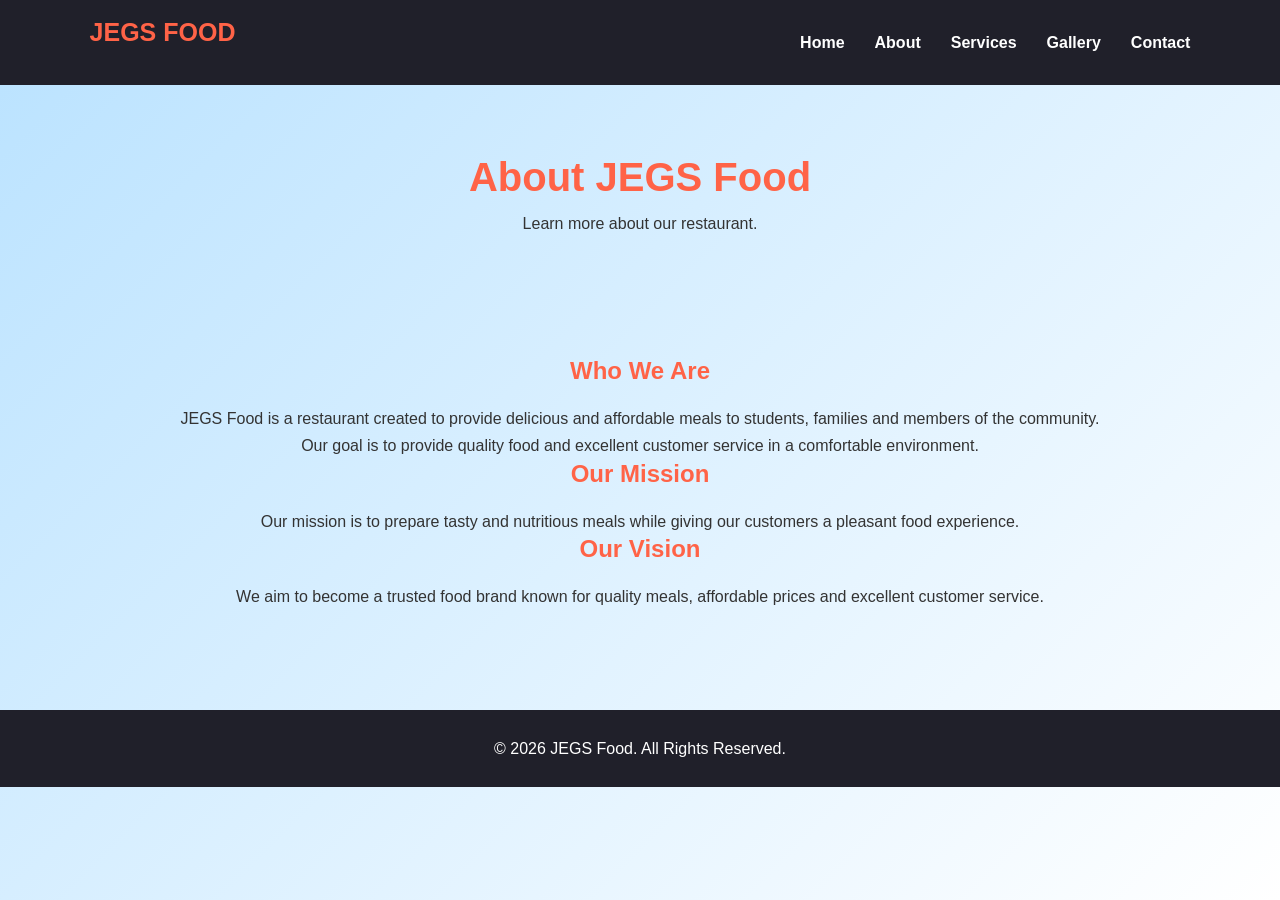
==== about.html @ 6ed5e002 "Initial commit - csc210-web" ====
<!DOCTYPE html>
<html lang="en">
<head>
    <meta charset="UTF-8">
    <meta name="viewport" content="width=device-width, initial-scale=1.0">
    <title>JEGS Food - About</title>
    <link rel="stylesheet" href="style.css">
    <script src="script.js" defer></script>
</head>

<body>

<header>
    <nav class="navbar">
        <h2 class="logo">JEGS FOOD</h2>

        <ul class="nav-links">
            <li><a href="index.html">Home</a></li>
            <li><a href="about.html">About</a></li>
            <li><a href="services.html">Services</a></li>
            <li><a href="gallery.html">Gallery</a></li>
            <li><a href="contact.html">Contact</a></li>
        </ul>
    </nav>
</header>

<main>

    <section class="page-header">
        <h1>About JEGS Food</h1>
        <p>Learn more about our restaurant.</p>
    </section>

    <section class="content-section">

        <article>
            <h2>Who We Are</h2>

            <p>
                JEGS Food is a restaurant created to provide
                delicious and affordable meals to students,
                families and members of the community.
            </p>

            <p>
                Our goal is to provide quality food and excellent
                customer service in a comfortable environment.
            </p>
        </article>

        <article>
            <h2>Our Mission</h2>

            <p>
                Our mission is to prepare tasty and nutritious
                meals while giving our customers a pleasant
                food experience.
            </p>
        </article>

        <article>
            <h2>Our Vision</h2>

            <p>
                We aim to become a trusted food brand known for
                quality meals, affordable prices and excellent
                customer service.
            </p>
        </article>

    </section>

</main>

<footer>
    <p>&copy; 2026 JEGS Food. All Rights Reserved.</p>
</footer>

</body>
</html>
---- style.css ----
* {
    box-sizing: border-box;
    margin: 0;
    padding: 0;
}

html {
    scroll-behavior: smooth;
}

body {
    font-family: Arial, sans-serif;
    background:
        linear-gradient(
            135deg,
            #b9e2ff,
            #ffffff
        );
    color: #333;
    min-height: 100vh;
}

/* NAVIGATION */

.navbar {
    background: #20202a;
    display: flex;
    justify-content: space-between;
    align-items: center;
    padding: 18px 7%;
}

.logo {
    color: tomato;
    font-size: 25px;
}

.nav-links {
    display: flex;
    list-style: none;
    gap: 30px;
}

.nav-links a {
    color: white;
    text-decoration: none;
    font-weight: bold;
}

.nav-links a:hover {
    color: tomato;
}

/* HERO */

.hero {
    min-height: 500px;
    display: flex;
    justify-content: center;
    align-items: center;
    text-align: center;
    padding: 40px;
}

.hero-content h1 {
    color: tomato;
    font-size: 50px;
    margin-bottom: 15px;
}

.hero-content p {
    font-size: 22px;
    margin-bottom: 25px;
}

/* BUTTON */

.btn,
button {
    display: inline-block;
    background: tomato;
    color: white;
    border: none;
    padding: 12px 25px;
    border-radius: 5px;
    text-decoration: none;
    cursor: pointer;
}

.btn:hover,
button:hover {
    background: darkred;
}

/* GENERAL SECTIONS */

.welcome,
.highlights,
.content-section {
    max-width: 1000px;
    margin: auto;
    padding: 50px 30px;
    text-align: center;
}

h2 {
    color: tomato;
    margin-bottom: 20px;
}

p {
    line-height: 1.7;
}

/* LISTS */

.highlights ul,
.content-section ul {
    list-style-position: inside;
    line-height: 2;
}

/* PAGE HEADER */

.page-header {
    text-align: center;
    padding: 70px 20px;
}

.page-header h1 {
    color: tomato;
    font-size: 40px;
    margin-bottom: 10px;
}

/* TABLE */

table {
    width: 100%;
    border-collapse: collapse;
    margin: 30px 0;
    background: white;
}

th,
td {
    border: 1px solid #aaa;
    padding: 14px;
    text-align: center;
}

th {
    background: tomato;
    color: white;
}

tr:hover {
    background: #f5f5f5;
}

/* GALLERY */

.gallery {
    max-width: 1100px;
    margin: auto;
    padding: 30px;
    display: grid;
    grid-template-columns:
        repeat(auto-fit, minmax(220px, 1fr));
    gap: 25px;
}

.gallery-item {
    background: white;
    padding: 15px;
    text-align: center;
    border-radius: 8px;
}

.gallery-item img {
    width: 100%;
    height: 220px;
    object-fit: cover;
    border-radius: 6px;
}

.gallery-item h3 {
    margin-top: 12px;
    color: tomato;
}

/* CONTACT */

.contact-section {
    max-width: 1000px;
    margin: auto;
    padding: 40px;
    display: grid;
    grid-template-columns: 1fr 1fr;
    gap: 40px;
}

.contact-info,
.contact-form {
    background: white;
    padding: 30px;
    border-radius: 8px;
}

/* FORM */

label {
    display: block;
    margin-top: 15px;
    margin-bottom: 5px;
    font-weight: bold;
}

input,
textarea {
    width: 100%;
    padding: 12px;
    border: 1px solid #aaa;
    border-radius: 5px;
    font-size: 15px;
}

textarea {
    height: 120px;
    resize: vertical;
}

.contact-form button {
    margin-top: 15px;
}

/* SUCCESS MESSAGE */

#contactSuccess {
    display: none;
    margin-top: 20px;
    padding: 20px;
    background: #e5ffe5;
    text-align: center;
}

/* FOOTER */

footer {
    background: #20202a;
    color: white;
    text-align: center;
    padding: 25px;
    margin-top: 50px;
}

/* MOBILE */

@media (max-width: 700px) {

    .navbar {
        flex-direction: column;
        gap: 15px;
    }

    .nav-links {
        gap: 12px;
        flex-wrap: wrap;
        justify-content: center;
    }

    .hero-content h1 {
        font-size: 35px;
    }

    .contact-section {
        grid-template-columns: 1fr;
    }
}
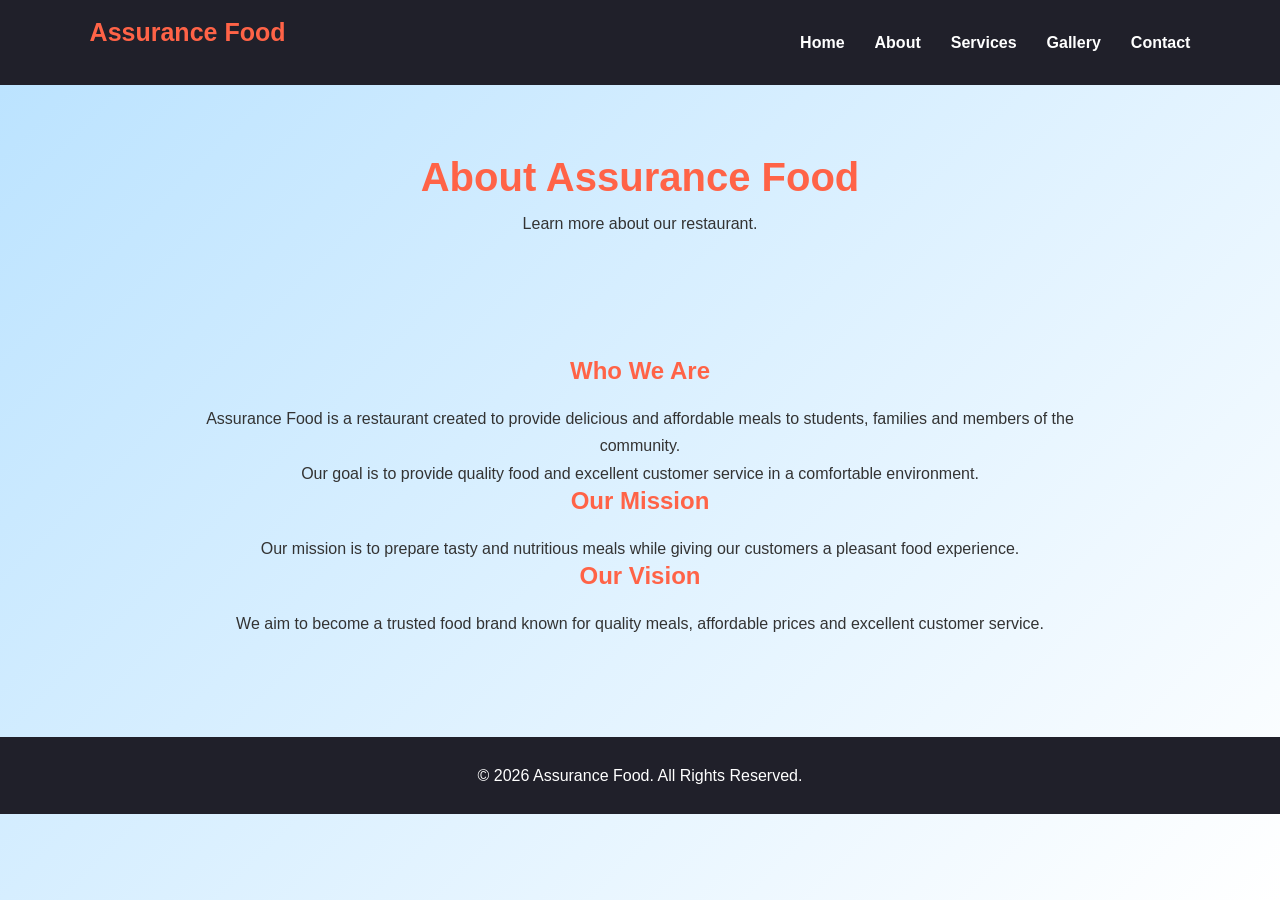
==== commit d1eae7c4: "update the website" ====
--- a/about.html
+++ b/about.html
@@ -3,7 +3,7 @@
 <head>
     <meta charset="UTF-8">
     <meta name="viewport" content="width=device-width, initial-scale=1.0">
-    <title>JEGS Food - About</title>
+    <title>Assurance Food - About</title>
     <link rel="stylesheet" href="style.css">
     <script src="script.js" defer></script>
 </head>
@@ -12,7 +12,7 @@
 
 <header>
     <nav class="navbar">
-        <h2 class="logo">JEGS FOOD</h2>
+        <h2 class="logo">Assurance Food</h2>
 
         <ul class="nav-links">
             <li><a href="index.html">Home</a></li>
@@ -27,7 +27,7 @@
 <main>
 
     <section class="page-header">
-        <h1>About JEGS Food</h1>
+        <h1>About Assurance Food</h1>
         <p>Learn more about our restaurant.</p>
     </section>
 
@@ -37,7 +37,7 @@
             <h2>Who We Are</h2>
 
             <p>
-                JEGS Food is a restaurant created to provide
+                Assurance Food is a restaurant created to provide
                 delicious and affordable meals to students,
                 families and members of the community.
             </p>
@@ -73,7 +73,7 @@
 </main>
 
 <footer>
-    <p>&copy; 2026 JEGS Food. All Rights Reserved.</p>
+    <p>&copy; 2026 Assurance Food. All Rights Reserved.</p>
 </footer>
 
 </body>
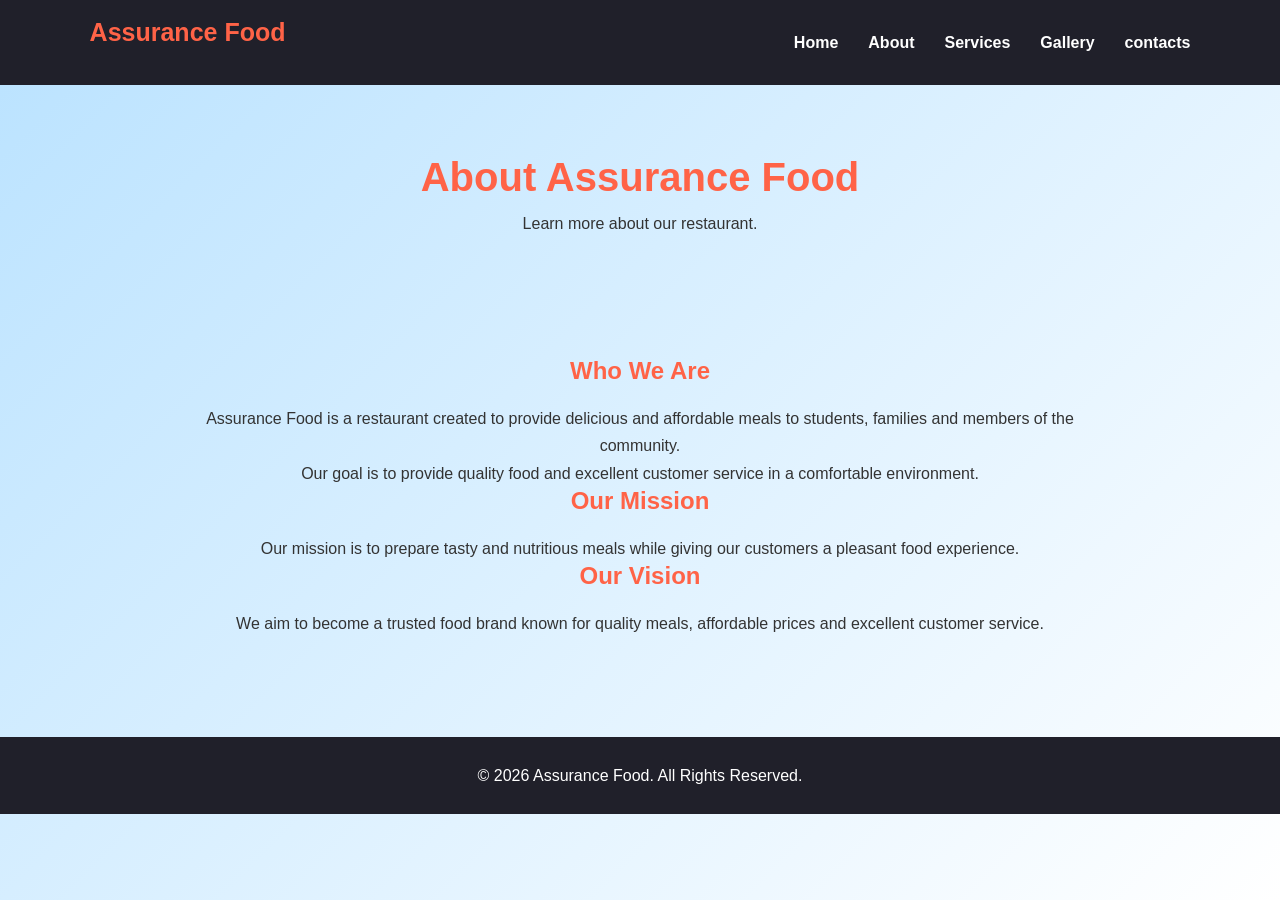
==== commit f0890489: "updated contacts" ====
--- a/about.html
+++ b/about.html
@@ -19,7 +19,7 @@
             <li><a href="about.html">About</a></li>
             <li><a href="services.html">Services</a></li>
             <li><a href="gallery.html">Gallery</a></li>
-            <li><a href="contact.html">Contact</a></li>
+            <li><a href="contact.html">contacts</a></li>
         </ul>
     </nav>
 </header>
--- a/style.css
+++ b/style.css
@@ -20,6 +20,22 @@
     min-height: 100vh;
 }
 
+   .welcome-content{
+  display:flex;
+    align-items: center;
+ justify-content:center:
+  gap:15px;
+}
+  .welcome-content img{
+    width:70px;
+   height:70px;
+   object-fit:contain;
+}
+   .welcome-content h1{
+  margin:0;
+  
+} 
+
 /* NAVIGATION */
 
 .navbar {
@@ -191,7 +207,7 @@
 
 /* CONTACT */
 
-.contact-section {
+.contacts-section {
     max-width: 1000px;
     margin: auto;
     padding: 40px;
@@ -200,8 +216,8 @@
     gap: 40px;
 }
 
-.contact-info,
-.contact-form {
+.contacts-info,
+.contacts-form {
     background: white;
     padding: 30px;
     border-radius: 8px;
@@ -273,7 +289,7 @@
         font-size: 35px;
     }
 
-    .contact-section {
+    .contacts-section {
         grid-template-columns: 1fr;
     }
 }
